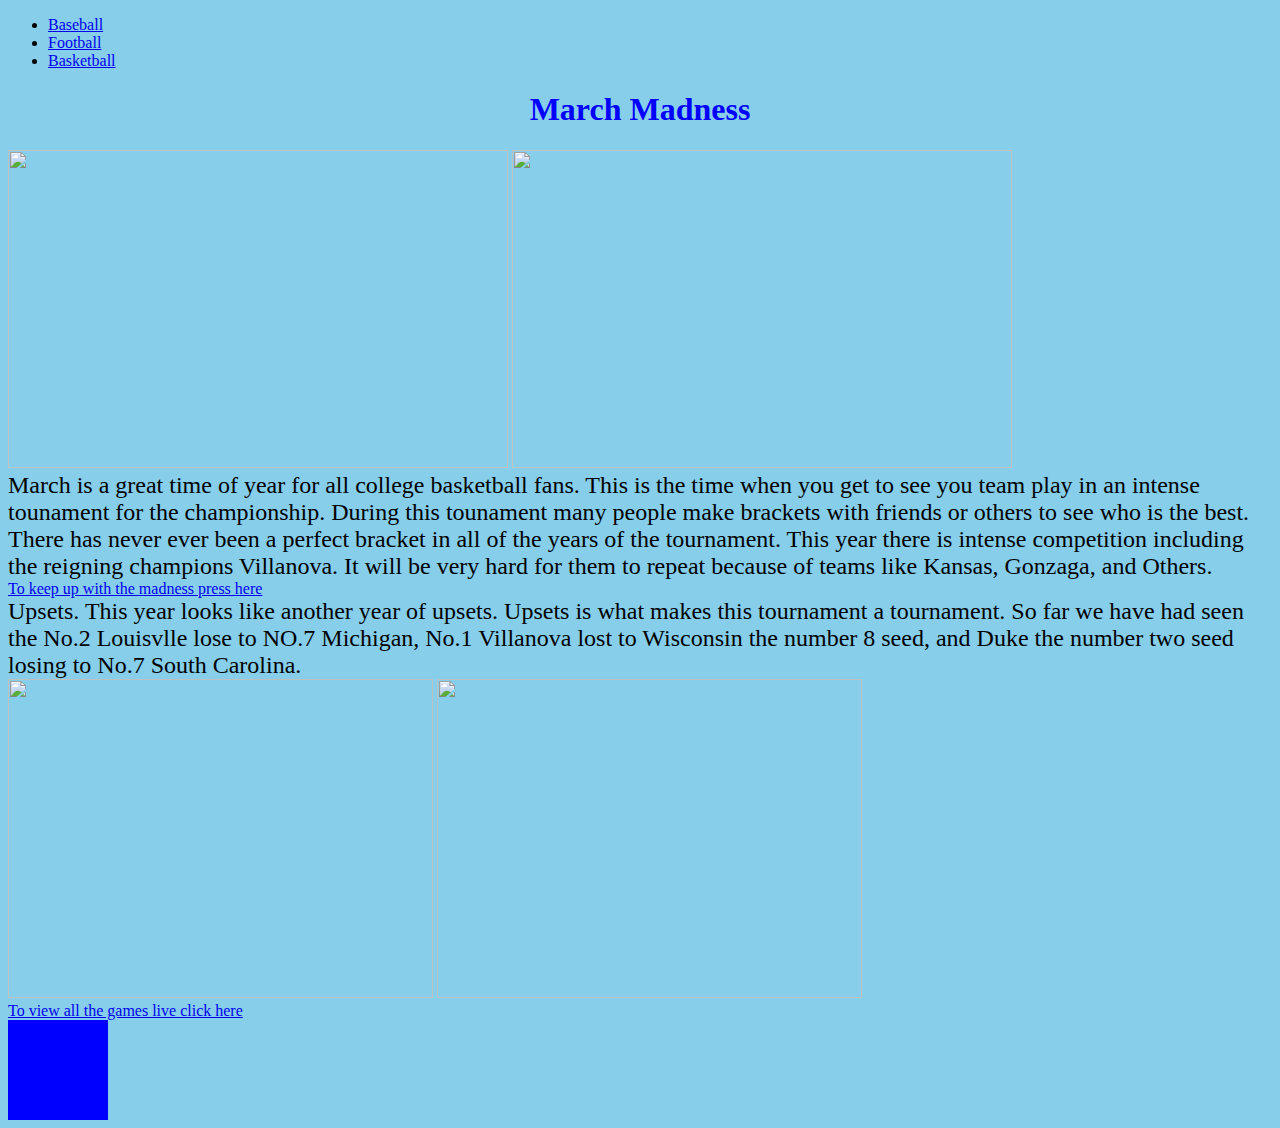
==== index.html @ e5377466 "final commit for first web deployment" ====
<!DOCTYPE html>
<html>
    <head>
        <!--<link rel="stylesheet" href="https://maxcdn.bootstrapcdn.com/bootstrap/3.3.7/css/bootstrap.min.css" integrity="sha384-BVYiiSIFeK1dGmJRAkycuHAHRg32OmUcww7on3RYdg4Va+PmSTsz/K68vbdEjh4u" crossorigin="anonymous">-->
        <a href="https://fonts.googleapis.com/css?family=Slabo+27px" class= font1 />
        <link rel="stylesheet" href="style.css" type="text/css" />
    </head>
    <body>
    
        <ul>
        <li>
        <a href="baseball.html">Baseball</a>
        </li>
        <li>
        <a href="football.html">Football</a>
        </li>
        <li>
        <a href="basketball.html">Basketball</a>
        </li>
        </ul>
           
        <H1> March Madness</H1>
        
        <img src="http://www.thefeministwire.com/wp-content/uploads/2014/03/Bracket.jpg"></img>
        <img src="http://cdn4.everyjoe.com/wp-content/gallery/doug-anderson-dunk/doug-anderson-dunk-contest-video.gif"></img>
        <br>
        <p1>March is a great time of year for all college basketball fans. This is the time when you get to see you team play in an intense tounament for the championship. During this tounament many people make brackets with friends or others to see who is the best. There has never ever been a perfect bracket in all of the years of the tournament. This year there is intense competition including the reigning champions Villanova. It will be very hard for them to repeat because of teams like Kansas, Gonzaga, and Others.
        </p1>
    
        <br>
        <a href="http://www.ncaa.com/scoreboard/basketball-men/d1">To keep up with the madness press here</a>
        <br>
        
        <p2>Upsets. This year looks like another year of upsets. Upsets is what makes this tournament a tournament. So far we have had seen the No.2 Louisvlle lose to NO.7 Michigan, No.1 Villanova lost to Wisconsin the number 8 seed, and Duke the number two seed losing to No.7 South Carolina. </p2>
        <br>
        <img src="http://assets.nydailynews.com/polopoly_fs/1.2158268!/img/httpImage/image.jpg_gen/derivatives/article_635/novaweb22s-smm-web.jpg" class="picture" /> 
        <img src="http://static5.businessinsider.com/image/514cffd7ecad041f20000009/boom-boom-boom.gif" class="picture1" />
        <br>
        
        <a href="http://www.ncaa.com/march-madness-live"> To view all the games live click here</a>
       <div></div> 
        <script
        src="https://code.jquery.com/jquery-3.2.1.js"
        integrity="sha256-DZAnKJ/6XZ9si04Hgrsxu/8s717jcIzLy3oi35EouyE="
        crossorigin="anonymous"></script>
        <script type="text/javascript">
        $('div').on('click', function() {
        $(this).toggleClass('yellow');
        });
        </script>
        
    </body>
</html>
---- style.css ----
div {
    width: 100px;
    height: 100px;
    background-color: blue;
}
.yellow {
    background-color: green;
}
H1 {
    color:blue;
    text-align: center
}
img {
  width: 500px;
  height: 318px
}
body{
    background-color:skyblue;
    text-align: left;
}
p{
    font-size:24px
}
.picture {
    width: 425px;
    height: 319px;
}
.picture1 {
    width: 425px;
    height: 319px;
}
p1 {
    font-size: 24px
    
}
p2 {
    font-size: 24px
}
.font1 {
    font-family: 'Slabo 27px', serif;
}
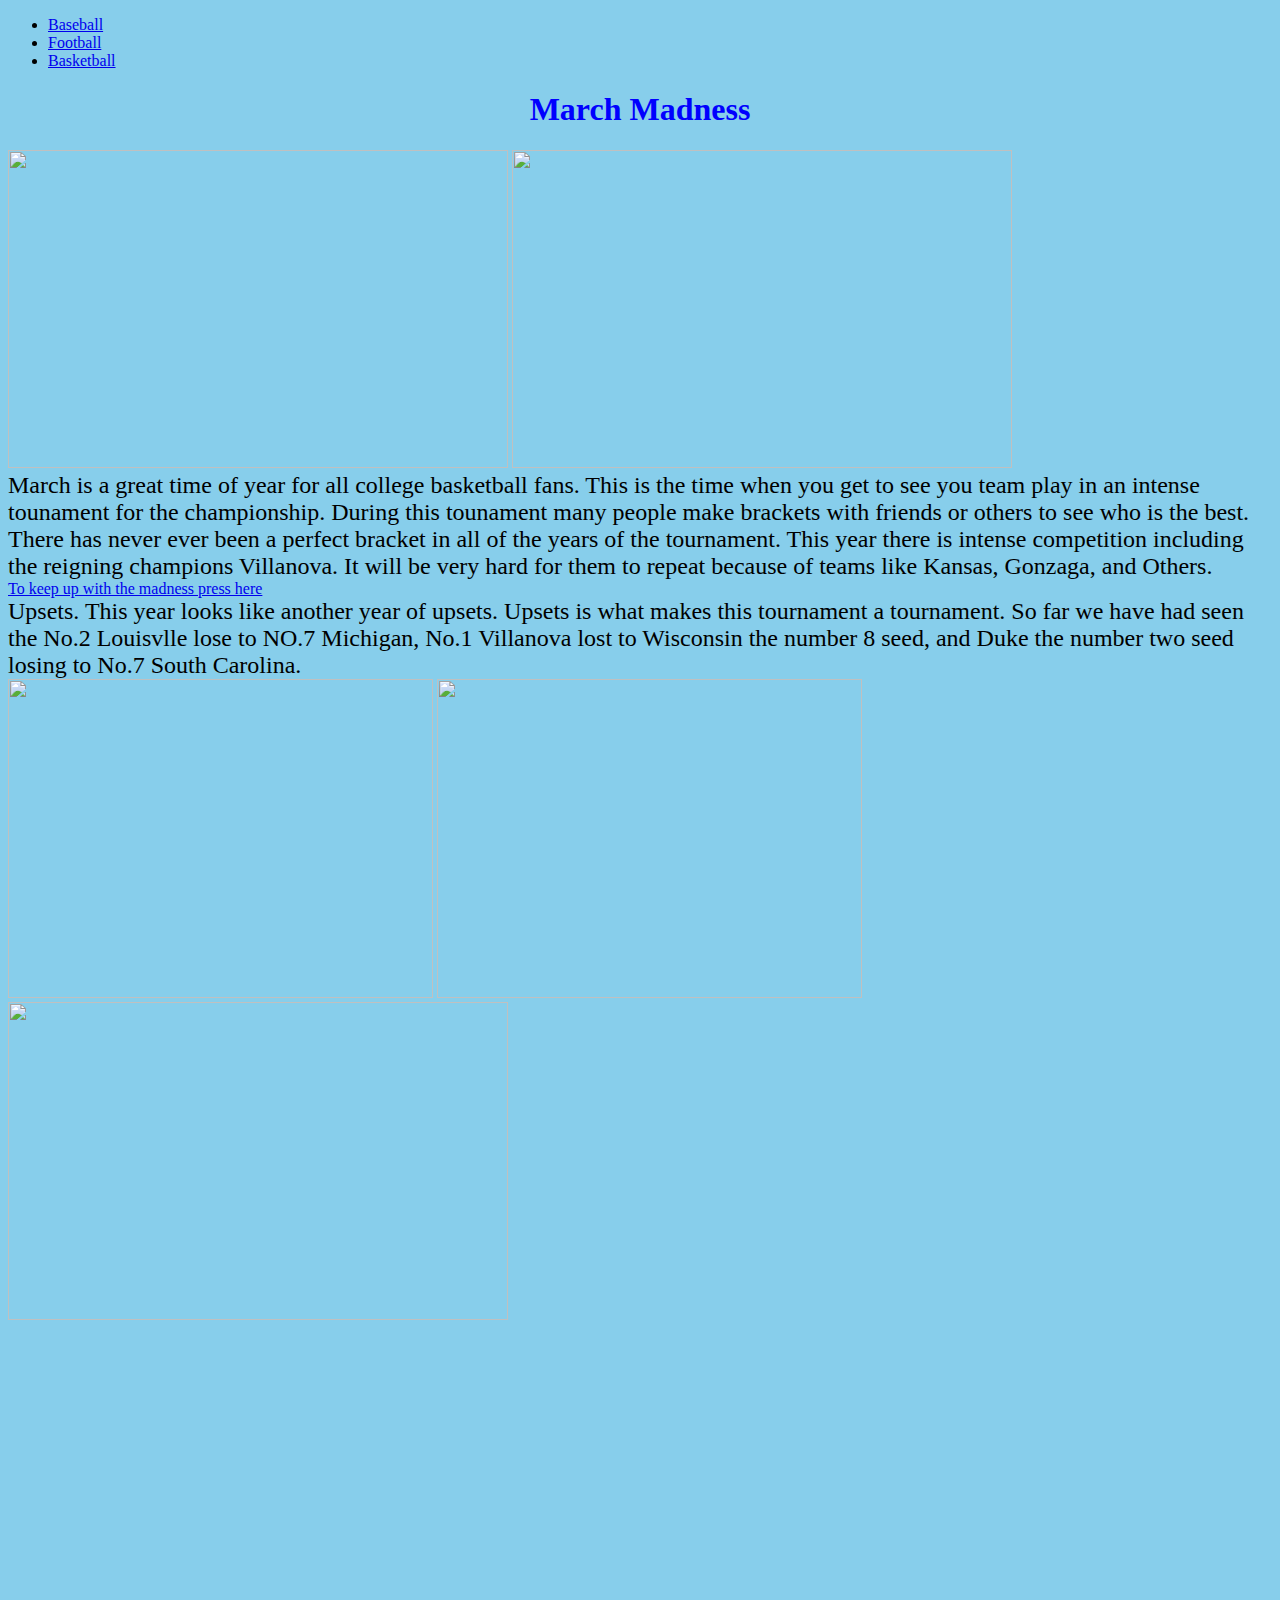
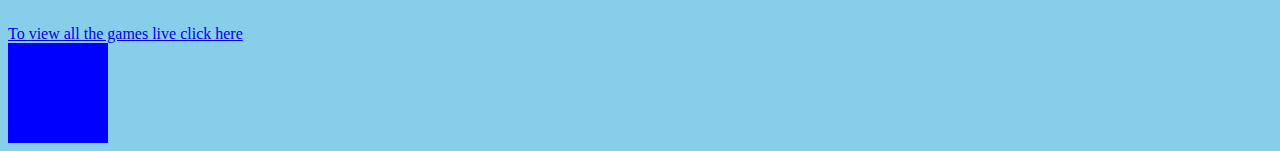
==== commit 0b8862ef: "fourth push" ====
--- a/index.html
+++ b/index.html
@@ -2,7 +2,6 @@
 <html>
     <head>
         <!--<link rel="stylesheet" href="https://maxcdn.bootstrapcdn.com/bootstrap/3.3.7/css/bootstrap.min.css" integrity="sha384-BVYiiSIFeK1dGmJRAkycuHAHRg32OmUcww7on3RYdg4Va+PmSTsz/K68vbdEjh4u" crossorigin="anonymous">-->
-        <a href="https://fonts.googleapis.com/css?family=Slabo+27px" class= font1 />
         <link rel="stylesheet" href="style.css" type="text/css" />
     </head>
     <body>
@@ -36,8 +35,10 @@
         <img src="http://assets.nydailynews.com/polopoly_fs/1.2158268!/img/httpImage/image.jpg_gen/derivatives/article_635/novaweb22s-smm-web.jpg" class="picture" /> 
         <img src="http://static5.businessinsider.com/image/514cffd7ecad041f20000009/boom-boom-boom.gif" class="picture1" />
         <br>
-        
+        <img src="http://i.turner.ncaa.com/sites/default/files/styles/4x2/public/thumbnails/video/ncaa-video-_1554.jpg?itok=wsBJea8B"></img>
+        <br>
         <a href="http://www.ncaa.com/march-madness-live"> To view all the games live click here</a>
+        <iframe width="560" height="315" src="https://www.youtube.com/embed/G6d927Vi_Pw" frameborder="0" allowfullscreen></iframe>
        <div></div> 
         <script
         src="https://code.jquery.com/jquery-3.2.1.js"
--- a/style.css
+++ b/style.css
@@ -1,3 +1,4 @@
+@import url('https://fonts.googleapis.com/css?family=Baloo+Bhaina');
 div {
     width: 100px;
     height: 100px;
@@ -8,18 +9,19 @@
 }
 H1 {
     color:blue;
-    text-align: center
+    text-align: center;
 }
 img {
   width: 500px;
-  height: 318px
+  height: 318px;
 }
 body{
     background-color:skyblue;
     text-align: left;
+    font-family: 'Baloo Bhaina', cursive;
 }
 p{
-    font-size:24px
+    font-size:24px;
 }
 .picture {
     width: 425px;
@@ -30,12 +32,9 @@
     height: 319px;
 }
 p1 {
-    font-size: 24px
+    font-size: 24px;
     
 }
 p2 {
-    font-size: 24px
-}
-.font1 {
-    font-family: 'Slabo 27px', serif;
+    font-size: 24px;
 }